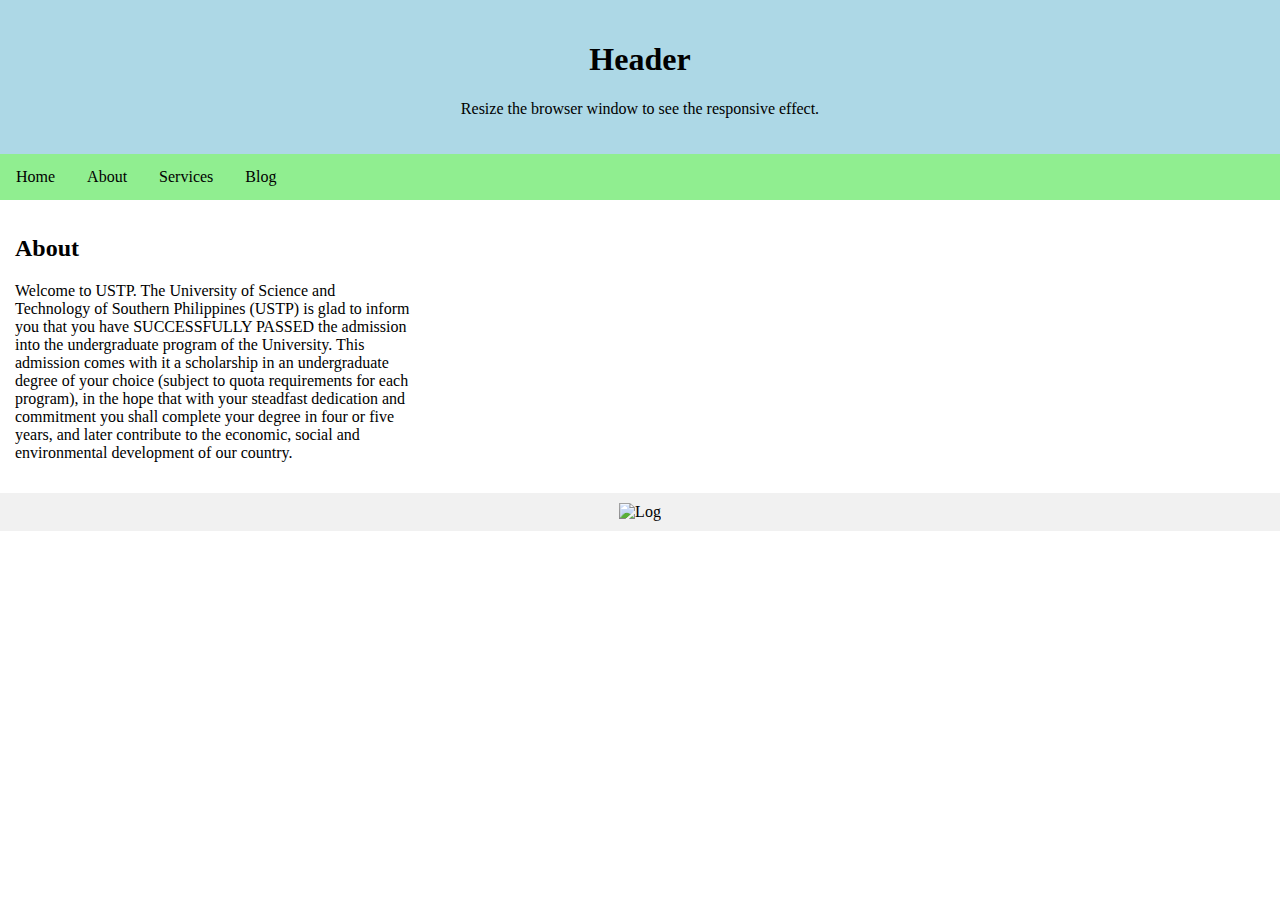
==== about.html @ 95c3c5c9 "Update" ====
<!doctype html>
<html>
<head>
<meta charset="utf-8">
<title>LAS33.NET</title>
<link href="/CSS/web.css.CSS" rel="stylesheet" type="text/css">
</head>

<body>
	<div class="header">
		<h1>Header</h1>
		<p>Resize the browser window to see the responsive effect.</p>
	</div>
	 
	<div class="topnav">
		<a href="index.html">Home</a>
		<a href="about.html">About</a>
		<a href="services.html">Services</a>
		<a href="blog.html">Blog</a>
	</div>
	
	<div class="row">
		<div class="column">
			<h2>About</h2>
			<p>Welcome to USTP. The University of Science and Technology of Southern Philippines (USTP) is glad to inform you that you have SUCCESSFULLY PASSED the admission into the undergraduate program of the University. This admission comes with it a scholarship in an undergraduate degree of your choice (subject to quota requirements for each program), in the hope that with your steadfast dedication and commitment you shall complete your degree in four or five years, and later contribute to the economic, social and environmental development of our country.</p>
	</div>
	
</div>
	
	<div class="footer">
		<img src="C:\Users\christian\Documents\ICTLOG.png" alt="Log">
	</div>
</body>
</html>
---- CSS/web.css.CSS ----
@charset "utf-8";
/* CSS Document */
* {
	box-sizing: border-box;
}

body {
	margin: 0;
}

h1, h2, p, .topnav {
	font-family: Century Gothic;
}
/* Style the Header */
.header {
	background-color: lightblue;
	padding: 20px;
	text-align: center;
	
}

/* Style the top Navigation Bar */
.topnav  {
	overflow: hidden;
	background-color: lightgreen;
}

/* Style the topnav Links */
.topnav a{
	float: left;
	display: block;
	color: black;
	text-align: center;
	padding: 14px 16px;
	text-decoration: none;
}

/* Change color on hover */
.topnav a:hover {
	background-color: black;
	color: white;
}

/* Create three equal columns that floats next to each other */
.column {
	float: left;
	width: 33.33%;
	padding: 15px;
}

/* Clear floats after the columns */
.row:after {
	content: "";
	display: table;
	clear:  both;
}

/* Responsive layout - makes the three columns stack on top of each other instead of next to each other */
@media screen and (max-width:600px) {
	.column {
		width: 100%
	}
}

/* Style the Footer */
.footer {
	background-color: #f1f1f1;
	padding: 10px;
	text-align: center;
}

img {
	width: 25%;
}

/* Left, Middle, Right Column */
.column.side {
	width: 25%;
}

.column.middle {
	width: 50%;
}
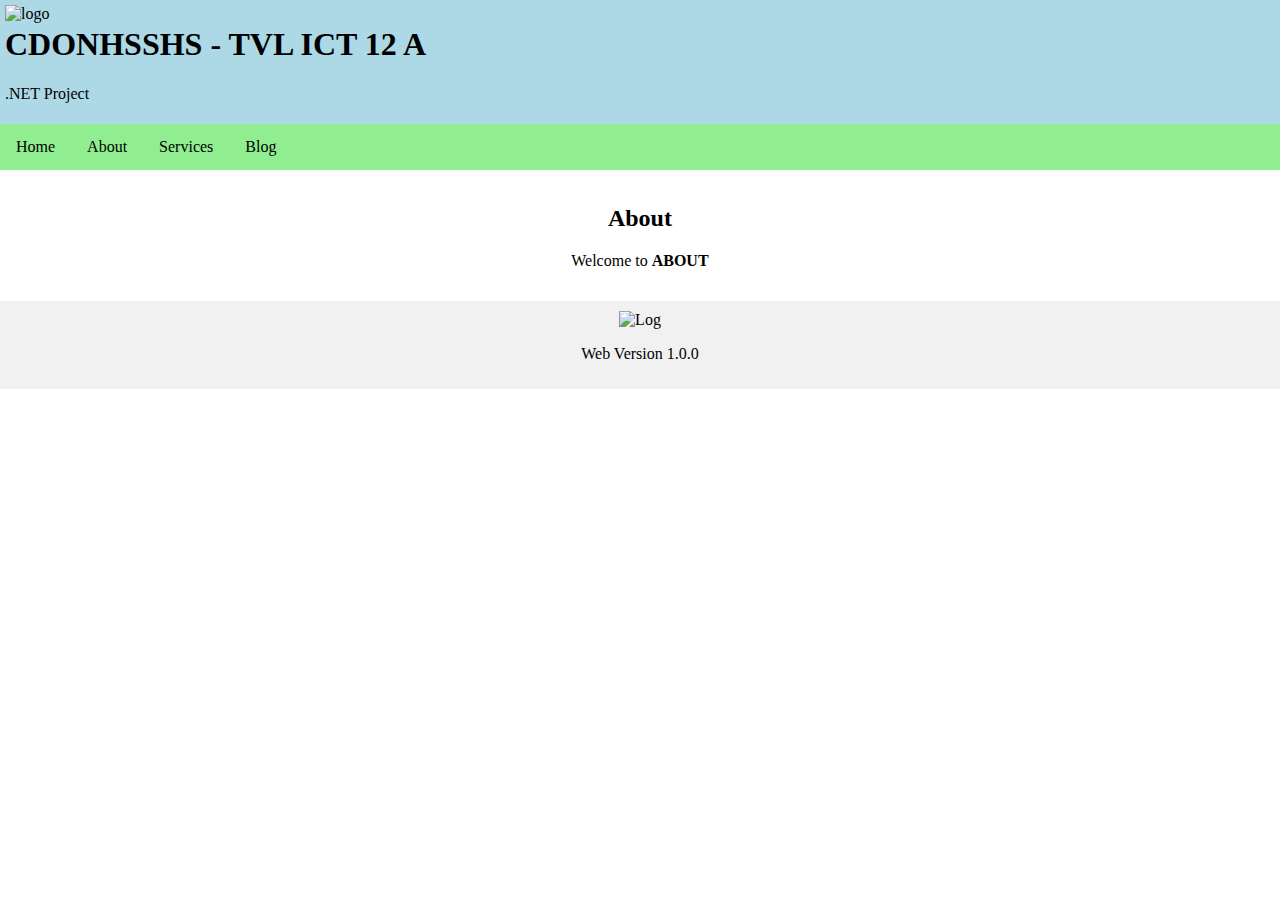
==== commit d4313dab: "Web Update" ====
--- a/about.html
+++ b/about.html
@@ -2,14 +2,16 @@
 <html>
 <head>
 <meta charset="utf-8">
-<title>LAS33.NET</title>
-<link href="/CSS/web.css.CSS" rel="stylesheet" type="text/css">
+<title>ICT | About</title>
+<link rel="icon" type="image/x-icon" href="icons/flog.png">
+<link href="CSS/web.css.CSS" rel="stylesheet" type="text/css">
 </head>
 
 <body>
 	<div class="header">
-		<h1>Header</h1>
-		<p>Resize the browser window to see the responsive effect.</p>
+		<img class="img1" src="/icons/flog.png" alt="logo" >
+		<h1>CDONHSSHS - TVL ICT 12 A</h1>
+		<p>.NET Project</p>
 	</div>
 	 
 	<div class="topnav">
@@ -21,14 +23,21 @@
 	
 	<div class="row">
 		<div class="column">
-			<h2>About</h2>
-			<p>Welcome to USTP. The University of Science and Technology of Southern Philippines (USTP) is glad to inform you that you have SUCCESSFULLY PASSED the admission into the undergraduate program of the University. This admission comes with it a scholarship in an undergraduate degree of your choice (subject to quota requirements for each program), in the hope that with your steadfast dedication and commitment you shall complete your degree in four or five years, and later contribute to the economic, social and environmental development of our country.</p>
+			<h2></h2>
 	</div>
 	
-</div>
+		<div class="row">
+		<div class="column">
+			<h2 class="h2">About</h2>
+			<p class="h2">Welcome to <b>ABOUT</b></p>
+	</div>
+	</div>
 	
 	<div class="footer">
-		<img src="C:\Users\christian\Documents\ICTLOG.png" alt="Log">
+		<img src="icons/ICTLOG.png" alt="Log">
+		<p>Web Version 1.0.0</p>
 	</div>
+	</div>
+	
 </body>
 </html>
--- a/CSS/web.css.CSS
+++ b/CSS/web.css.CSS
@@ -4,8 +4,17 @@
 	box-sizing: border-box;
 }
 
+.img1 {
+	float: left;
+	width: 7%;
+}
+
 body {
 	margin: 0;
+}
+
+.h2 {
+	text-align: center;
 }
 
 h1, h2, p, .topnav {
@@ -14,8 +23,9 @@
 /* Style the Header */
 .header {
 	background-color: lightblue;
-	padding: 20px;
-	text-align: center;
+	padding: 5px;
+	text-align: left;
+	overflow: auto;
 	
 }
 
